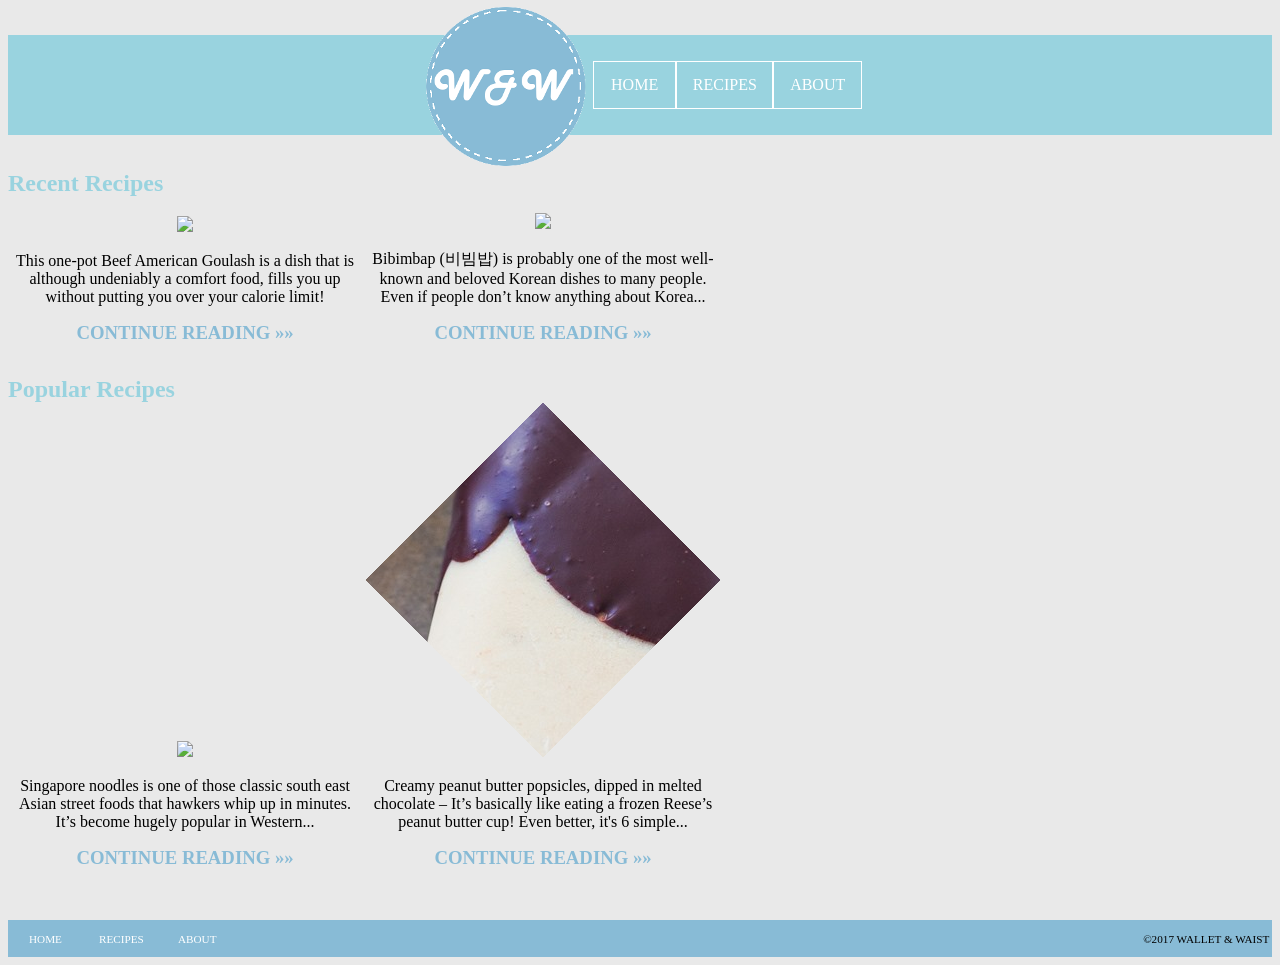
==== index.html @ f9bdf9fa "attempt #1 attempt to publish files" ====
<!DOCTYPE html>
<html>
	<head>
		<title>Wallet & Waist</title>
		<link rel="icon" type="image/x-icon" sizes="16x16" href="images/favicon.ico" /> 
		<link rel="shortcut icon" type="image/x-icon" sizes="16x16" href="images/favicon.ico"/>
		<link rel="stylesheet" type="text/css" href="stylesheet.css" />
		<meta charset="utf-8" />
	</head>
	
	<nav class="header-nav">
		<img src="images/logo.png" />
		<ul class="flexbox">
			<li>
				<a href="index.html">
					Home
				</a>
			</li>
			<li>
				<a href="recipes.html">
					Recipes
				</a>
			</li>
			<li>
				<a href="about.html">
					About
				</a>
			</li>
		</ul>
	</nav>
	
	<body>
		<p>
			<h2>Recent Recipes</h2>
		</p>
		<p>
			<div class="img-with-text">
				<a class="link" href="recipes/beefy_american_goulash.html">
					<img src="images/clips/beefy-american-goulash_clip.png" onmouseover="this.src='images/clips/beefy-american-goulash_bw_clip.png'" onmouseout="this.src='images/clips/beefy-american-goulash_clip.png'" />
				</a>
				<p>
					This one-pot Beef American Goulash is a dish that is although undeniably a comfort food, fills you up without putting you over your calorie limit!
					<br><a class="link" href="recipes/beefy_american_goulash.html">
						<h3>Continue Reading »»</h3>
					</a>
				</p>
			</div>
			<div class="img-with-text">
				<a class="link" href="recipes/bibimbap.html">
					<img src="images/clips/bibimbap_clip.png" onmouseover="this.src='images/clips/bibimbap_bw_clip.png'" onmouseout="this.src='images/clips/bibimbap_clip.png'" />
				</a>
				<p>
					Bibimbap (비빔밥) is probably one of the most well-known and beloved Korean dishes to many people. Even if people don’t know anything about Korea...
					<br><a class="link" href="recipes/bibimbap.html">
						<h3>Continue Reading »»</h3>
					</a>
				</p>
			</div>
		</p>
		
		<p>
			<h2>Popular Recipes</h2>
			<div class="img-with-text">
				<a class="link" href="recipes/Singapore_Noodles.html">
					<img src="images/clips/singapore-noodles_clip.png" onmouseover="this.src='images/clips/singapore-noodles_bw_clip.png'" onmouseout="this.src='images/clips/singapore-noodles_clip.png'" />
				</a>
				<p>
					Singapore noodles is one of those classic south east Asian street foods that hawkers whip up in minutes. It’s become hugely popular in Western...
					<br><a class="link" href="recipes/Singapore_Noodles.html">
						<h3>Continue Reading »»</h3>
					</a>
				</p>
			</div>
			<div class="img-with-text">
				<a class="link" href="recipes/Chocolate_PB_Popsicles.html">
					<img src="images/clips/Chocolate-PB-Popsicles_clip.png" onmouseover="this.src='images/clips/Chocolate-PB-Popsicles_bw_clip.png'" onmouseout="this.src='images/clips/Chocolate-PB-Popsicles_clip.png'" />
				</a>
				<p>
					Creamy peanut butter popsicles, dipped in melted chocolate – It’s basically like eating a frozen Reese’s peanut butter cup! Even better, it's 6 simple...
					<br><a class="link" href="recipes/Chocolate_PB_Popsicles.html">
						<h3>Continue Reading »»</h3>
					</a>
				</p>
			</div>
		</p>
	</body>
	
	<footer>
		<nav class="footer-nav">
			<ul class="flexbox">
				<li>
					<a href="index.html">
						Home
					</a>
				</li>
				<li>
					<a href="recipes.html">
						Recipes
					</a>
				</li>
				<li>
					<a href="about.html">
						About
					</a>
				</li>
			</ul>
			<p>©2017 WALLET & WAIST&nbsp;</p>
		</nav>
	</footer>
</html>
---- stylesheet.css ----
body {
    background-color: #E9E9E9;
	color: #000000;
    font-family: Century Gothic;
	font-size: 16px;
}

h1 {
	color: #88BBD6;
	margin: 0;
}

h2 {
	color: #99D3DF;
	margin: 0;
}

h3 {
	color: #CDCDCD;
	margin: 0;
}

h4 {
	font-style: italic;
	margin: 0;
}

.about-container {
	position:relative;
	overflow: auto;
    margin: 0 auto;
	width: 100%;
	min-width: 568px;
	min-height: 500px;
	color: #FFFFFF;
}

.about-content {
	background: url("images/nyan-cat.jpg") no-repeat center;
	background-size: 100% auto;
	position: absolute;
	width: 	100%;
	height: 100%;
	min-width:889px;
	min-height: 500px;
	padding: 20px;
}

.link:link, .link:visited, .recipe .link:link, .recipe .link:visited {
	color: #88BBD6;
	text-decoration: none;
	text-transform: uppercase;
}

.link:hover, .link:active, .recipe .link:hover, .recipe .link:active {
	color: #CDCDCD;
	text-decoration: none;
}

.img-with-text {
	text-align: center;
	width: 354px;
	display: inline-block;
}

.header-nav {
	display: flex;
	justify-content: center;
	align-items: center;
	margin-top: 35px;
	margin-bottom: 35px;
	text-align: center;
	min-width: 575px;
	height: 75pt;
	background-color: #99D3DF;
}

.footer-nav {
	display: flex;
	justify-content: space-between;
	align-items: center;
	margin-top: 35px;
	min-width: 575px;
	height: 28pt;
	text-align: center;
	font-size: 0.70em;
	background-color: #88BBD6;
}

.header-nav ul, ul.flexbox, .footer-nav ul, ul.flexbox {
	min-width: 250px;
    display: flex;
	flex-direction: row;
    list-style-type: none;
    padding: 0;
    overflow: hidden;
}

.header-nav li {
	border: 1px solid #FFFFFF;
	text-align: center;
	min-width: 30%;
}

.footer-nav li{
	text-align: center;
	min-width: 30%;
}

.header-nav a:link, a:visited {
    display: block;
    color: #FFFFFF;
    text-align: center;
    padding: 0.875rem 1rem;
    text-decoration: none;
	text-transform: uppercase;
}

.footer-nav a:link, a:visited {
    display: block;
    color: #FFFFFF;
    text-align: center;
    padding: 0.75rem 1rem;
    text-decoration: none;
	text-transform: uppercase;
}

.header-nav a:hover, a:active, .footer-nav a:hover, a:active{
    background-color: #CDCDCD;
}

.recipe-cite {
	font-style: italic;
	font-weight: lighter;
	font-size: 0.75em;
	margin: 0;
}

.recipe hr {
	width: 50%;
	border-style: dashed;
	border-color: #CDCDCD;
}

.nutrition-facts {
	border: 1px solid black;
	margin: 20px;
	width: 280px;
	padding: 0.5rem;
}

.nutrition-facts-small-info {
	font-weight: lighter;
	font-size: 0.75em;
	margin: 0;
}

.nutrition-facts header {
	border-bottom: 6px solid black;
	padding: 0 0 0.25rem 0;
}

.nutrition-facts h1 {
	font-size: 2.25em;
	color: #000000;
	margin: 0;
}

.nutrition-facts_table {
	border-collapse: collapse;
	width: 100%;
}

.nutrition-facts_table tr td:last-child {
	text-align: right;
}

.nutrition-facts_table tbody td {
	font-weight: normal;
    text-align: left;
    border-top: 1px solid black; 
}
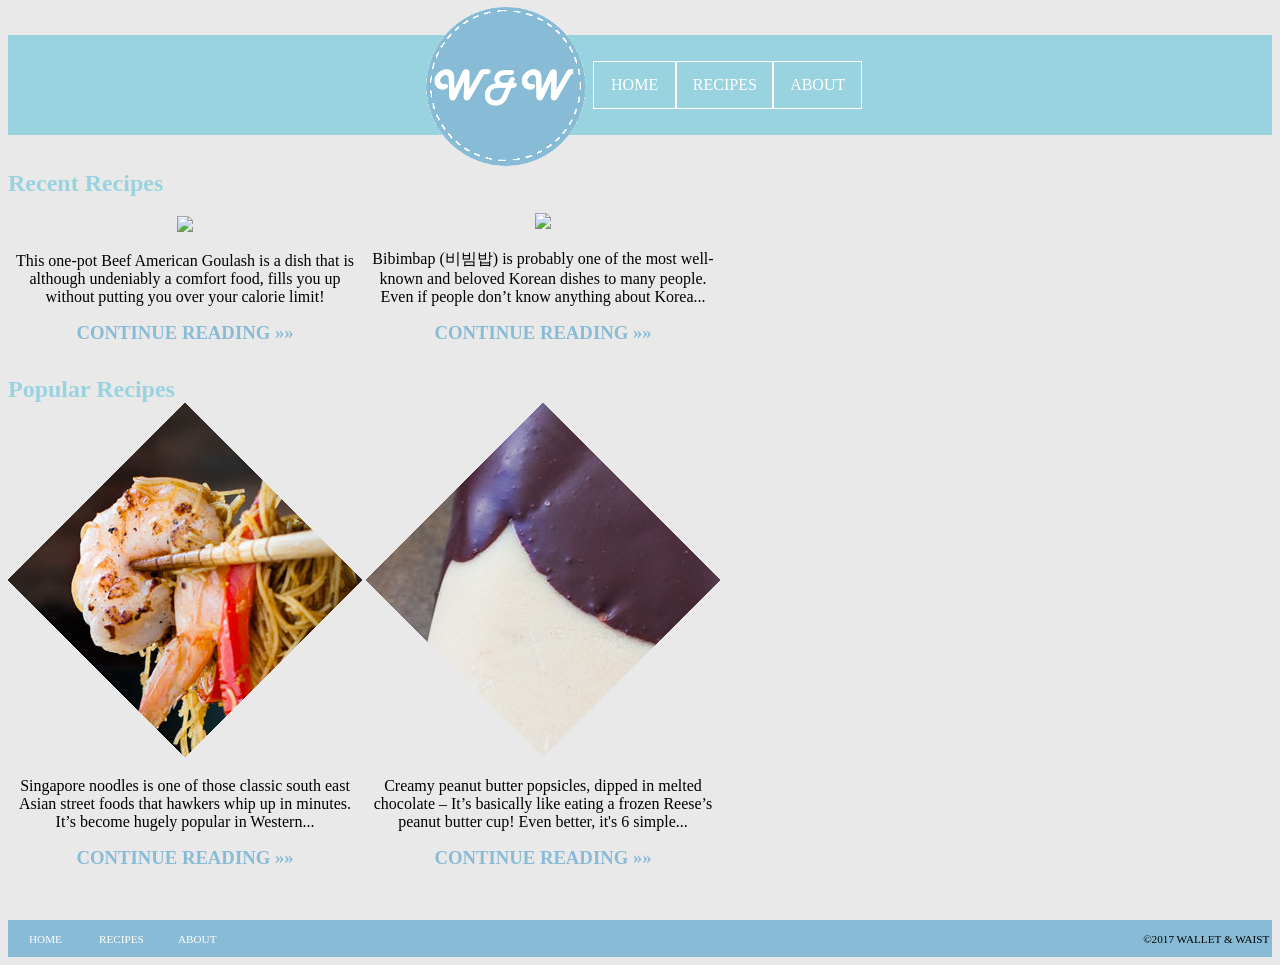
==== commit c714c78f: "test to fix image issue test" ====
--- a/index.html
+++ b/index.html
@@ -62,7 +62,7 @@
 			<h2>Popular Recipes</h2>
 			<div class="img-with-text">
 				<a class="link" href="recipes/Singapore_Noodles.html">
-					<img src="images/clips/singapore-noodles_clip.png" onmouseover="this.src='images/clips/singapore-noodles_bw_clip.png'" onmouseout="this.src='images/clips/singapore-noodles_clip.png'" />
+					<img src="images/clips/Singapore-Noodles_clip.png" onmouseover="this.src='images/clips/Singapore-Noodles_bw_clip.png'" onmouseout="this.src='images/clips/singapore-noodles_clip.png'" />
 				</a>
 				<p>
 					Singapore noodles is one of those classic south east Asian street foods that hawkers whip up in minutes. It’s become hugely popular in Western...
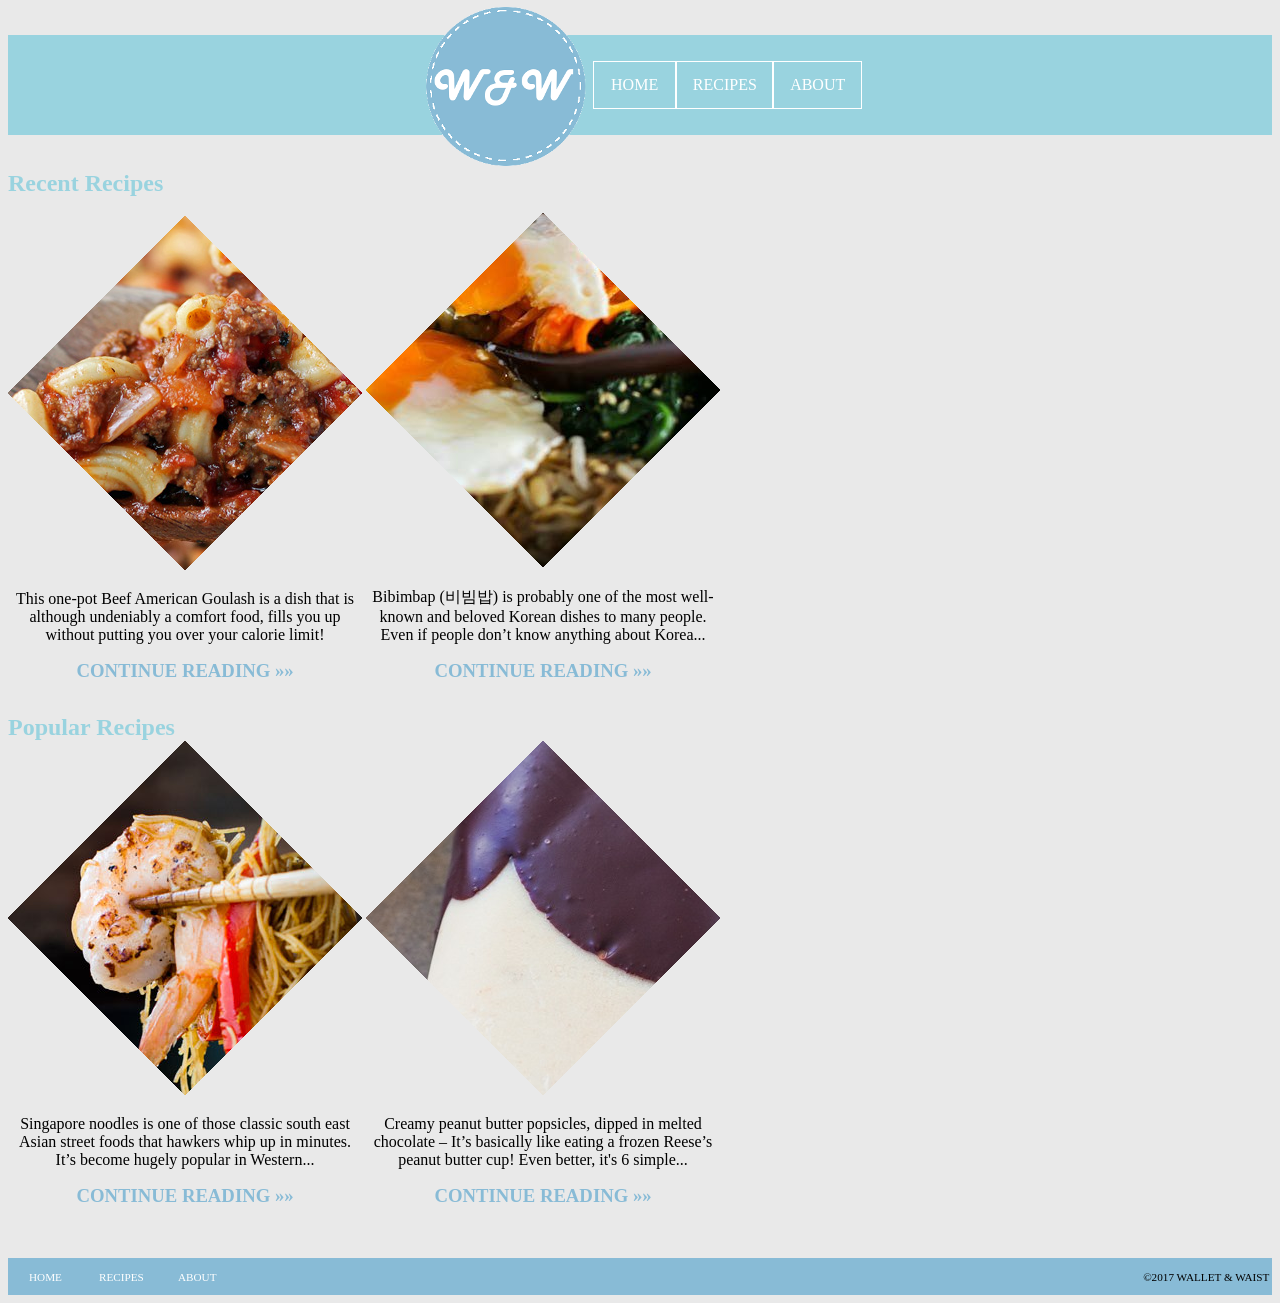
==== commit 97a178b7: "updated case sensitivity updated issue with pages and images not working because of case sensitivity" ====
--- a/index.html
+++ b/index.html
@@ -36,7 +36,7 @@
 		<p>
 			<div class="img-with-text">
 				<a class="link" href="recipes/beefy_american_goulash.html">
-					<img src="images/clips/beefy-american-goulash_clip.png" onmouseover="this.src='images/clips/beefy-american-goulash_bw_clip.png'" onmouseout="this.src='images/clips/beefy-american-goulash_clip.png'" />
+					<img src="images/clips/Beefy-American-Goulash_clip.png" onmouseover="this.src='images/clips/Beefy-American-Goulash_bw_clip.png'" onmouseout="this.src='images/clips/Beefy-American-Goulash_clip.png'" />
 				</a>
 				<p>
 					This one-pot Beef American Goulash is a dish that is although undeniably a comfort food, fills you up without putting you over your calorie limit!
@@ -47,7 +47,7 @@
 			</div>
 			<div class="img-with-text">
 				<a class="link" href="recipes/bibimbap.html">
-					<img src="images/clips/bibimbap_clip.png" onmouseover="this.src='images/clips/bibimbap_bw_clip.png'" onmouseout="this.src='images/clips/bibimbap_clip.png'" />
+					<img src="images/clips/Bibimbap_clip.png" onmouseover="this.src='images/clips/Bibimbap_bw_clip.png'" onmouseout="this.src='images/clips/Bibimbap_clip.png'" />
 				</a>
 				<p>
 					Bibimbap (비빔밥) is probably one of the most well-known and beloved Korean dishes to many people. Even if people don’t know anything about Korea...
@@ -61,23 +61,23 @@
 		<p>
 			<h2>Popular Recipes</h2>
 			<div class="img-with-text">
-				<a class="link" href="recipes/Singapore_Noodles.html">
-					<img src="images/clips/Singapore-Noodles_clip.png" onmouseover="this.src='images/clips/Singapore-Noodles_bw_clip.png'" onmouseout="this.src='images/clips/singapore-noodles_clip.png'" />
+				<a class="link" href="recipes/singapore_noodles.html">
+					<img src="images/clips/Singapore-Noodles_clip.png" onmouseover="this.src='images/clips/Singapore-Noodles_bw_clip.png'" onmouseout="this.src='images/clips/Singapore-Noodles_clip.png'" />
 				</a>
 				<p>
 					Singapore noodles is one of those classic south east Asian street foods that hawkers whip up in minutes. It’s become hugely popular in Western...
-					<br><a class="link" href="recipes/Singapore_Noodles.html">
+					<br><a class="link" href="recipes/singapore_noodles.html">
 						<h3>Continue Reading »»</h3>
 					</a>
 				</p>
 			</div>
 			<div class="img-with-text">
-				<a class="link" href="recipes/Chocolate_PB_Popsicles.html">
+				<a class="link" href="recipes/chocolate_pb_popsicles.html">
 					<img src="images/clips/Chocolate-PB-Popsicles_clip.png" onmouseover="this.src='images/clips/Chocolate-PB-Popsicles_bw_clip.png'" onmouseout="this.src='images/clips/Chocolate-PB-Popsicles_clip.png'" />
 				</a>
 				<p>
 					Creamy peanut butter popsicles, dipped in melted chocolate – It’s basically like eating a frozen Reese’s peanut butter cup! Even better, it's 6 simple...
-					<br><a class="link" href="recipes/Chocolate_PB_Popsicles.html">
+					<br><a class="link" href="recipes/chocolate_pb_popsicles.html">
 						<h3>Continue Reading »»</h3>
 					</a>
 				</p>
